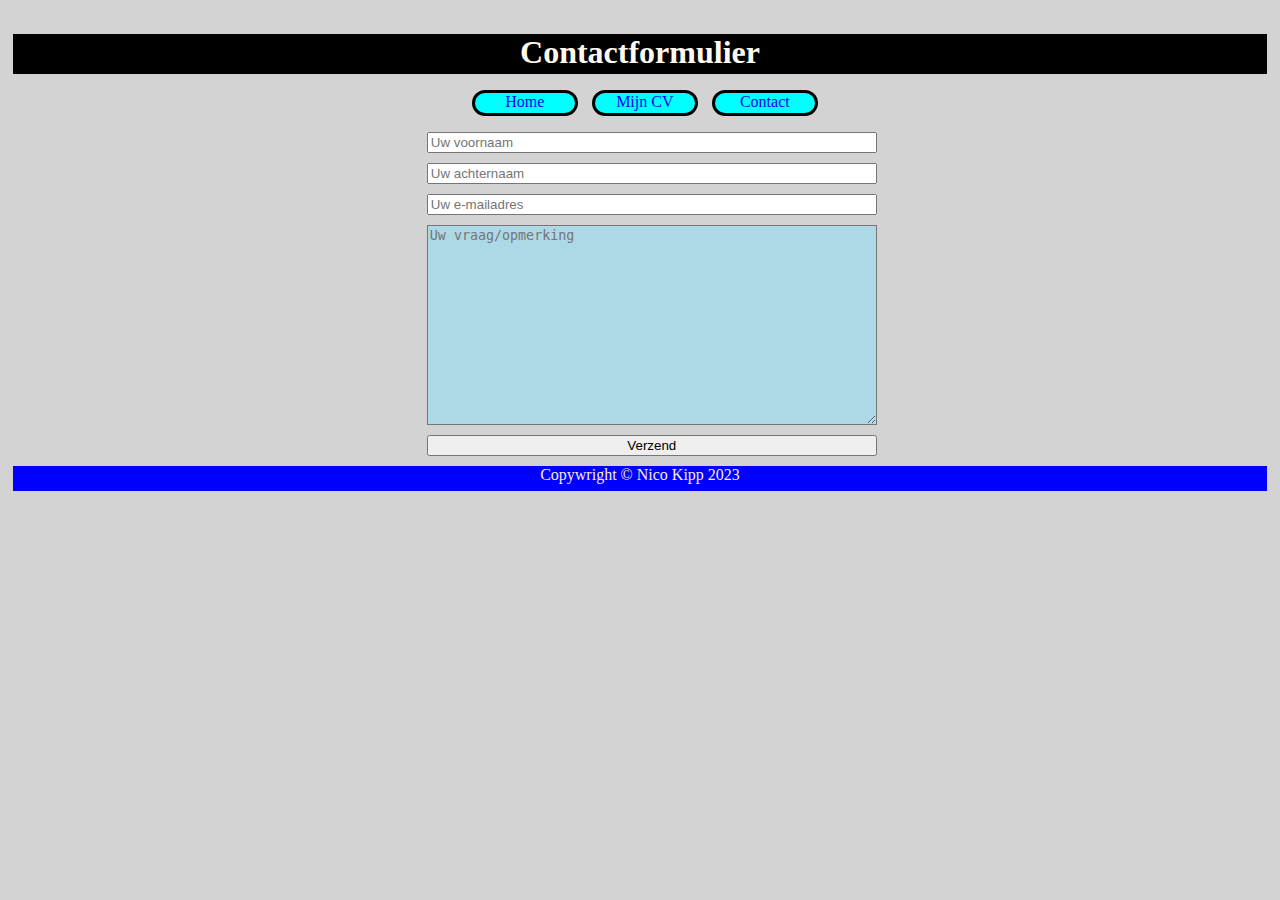
==== contact.html @ bd4b8be4 "Add files via upload" ====
<!DOCTYPE html>
 <html lang="nl">
 <head>
 <meta charset="utf-8">
 <title>Contactformulier</title>
 <link rel="stylesheet" type="text/css" href="main.css" >
 </head>
 <body>
  <header>
    <h1>Contactformulier</h1>
   </header>
   <div>
  <ul>
    <li><a href="index.html">Home</a></li>
    <li><a href="mijncv.html">Mijn CV</a></li>
    <li><a href="contact.html">Contact</a></li>
  </ul>
  <form>
    <input type="text" placeholder="Uw voornaam">
    <input type="text" placeholder="Uw achternaam">
    <input type="email" placeholder="Uw e-mailadres">
    <textarea placeholder="Uw vraag/opmerking" ></textarea>
    <button>Verzend</button>
  </form>
 </div>
  <footer>Copywright © Nico Kipp 2023</footer>
  </html>
---- main.css ----
body{
    background-color: lightgray;
    padding: 5px;
}
header{
    background-color: black;
    width: 100%;
    height: 40px;
    color: floralwhite
}
h1{
    text-align: center;
}
div{
    padding-left: 33%;
    padding-right: auto;
}
ul a{
    height: 20px;
    width: 100px;
    text-decoration: none;   
}
li{
    display: inline-block; 
    height: 20px;
    width: 100px;
    margin-right: 5px;
    margin-left: 5px;
    text-decoration: none;
    text-align: center;
    color: black;
    background-color: aqua;
    border: 3px solid black;
    border-radius: 15px;
}
li:hover{
    background-color: burlywood;
}
button:hover{
    background-color: chartreuse;
}
button:active{
    background-color: black;
    color: blanchedalmond;
    border-radius: 10px;
}
input[type="text"], input[type="email"], textarea, button{
    display: block;
    margin: 10px 0px;
    width: 450px; 
    box-sizing: border-box   
}
textarea{
    height: 200px;
    width: 450px;
    background-color: lightblue;
}
p{
    text-align: 10px;
}
img{
    height: 200px;
    width: 200px;
    margin-left: 50px;
}
table{
    border-collapse: collapse;
    width: 450;
}
td, th{
    background-color: moccasin;
    width: 225px;
    text-align: left;
}
footer{
    background-color: blue;
    color: antiquewhite;
    width: 100%;
    height: 25px;
    text-align: center;
}
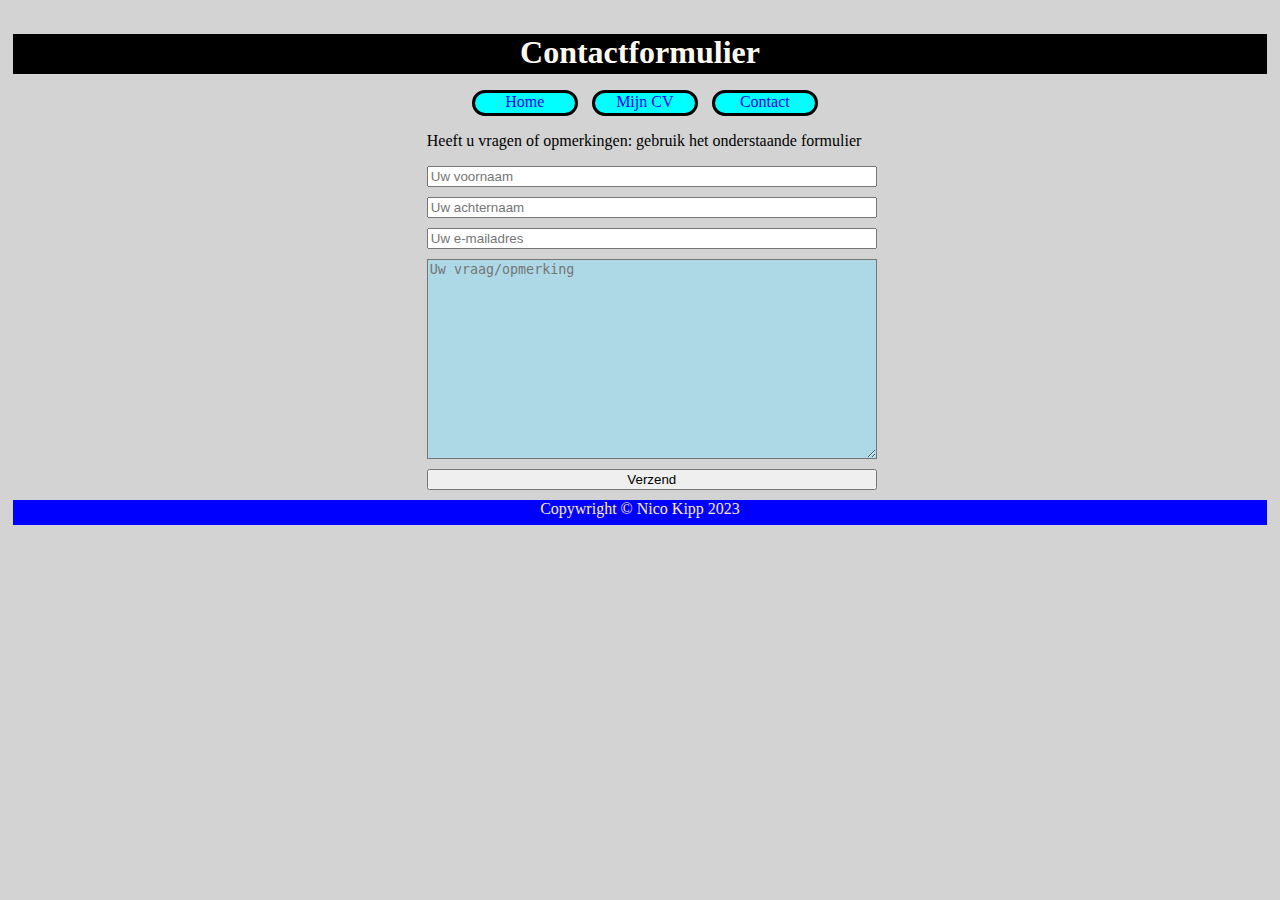
==== commit e58e3593: "Update contact.html" ====
--- a/contact.html
+++ b/contact.html
@@ -15,6 +15,7 @@
     <li><a href="mijncv.html">Mijn CV</a></li>
     <li><a href="contact.html">Contact</a></li>
   </ul>
+    <p>Heeft u vragen of opmerkingen: gebruik het onderstaande formulier</p>
   <form>
     <input type="text" placeholder="Uw voornaam">
     <input type="text" placeholder="Uw achternaam">
